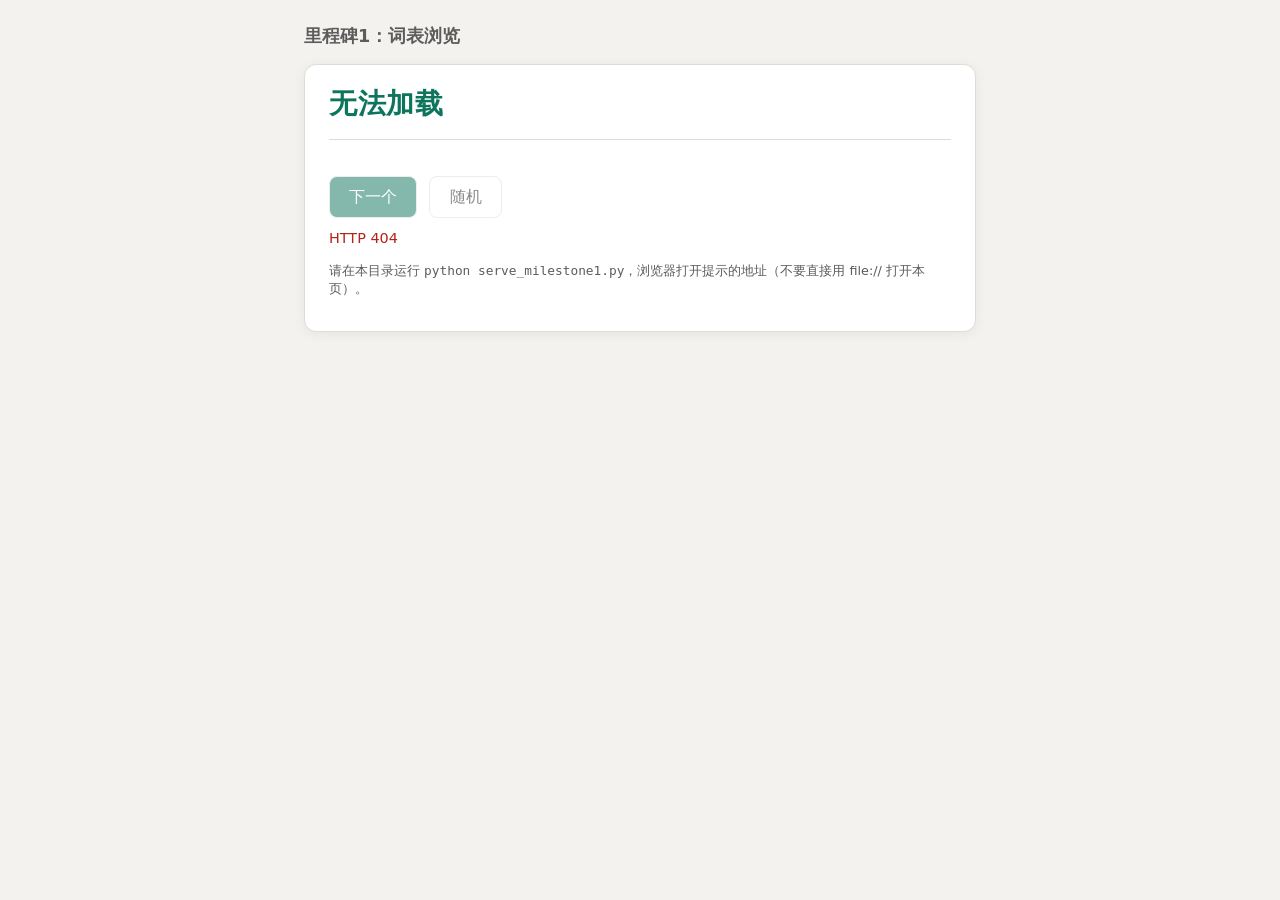
==== milestone1/index.html @ ece0752d "Move project files from English_study_app/ to repository root Made-with: Cursor" ====
<!DOCTYPE html>
<html lang="zh-CN">
<head>
  <meta charset="UTF-8" />
  <meta name="viewport" content="width=device-width, initial-scale=1.0" />
  <title>里程碑1 · 随机单词</title>
  <style>
    :root {
      color-scheme: light dark;
      --bg: #f4f2ef;
      --card: #fff;
      --text: #1a1a1a;
      --muted: #5c5c5c;
      --accent: #0d745e;
      --border: #e0dcd4;
    }
    @media (prefers-color-scheme: dark) {
      :root {
        --bg: #121412;
        --card: #1c1f1d;
        --text: #eceae6;
        --muted: #a39e96;
        --accent: #3ecfae;
        --border: #2e3330;
      }
    }
    * { box-sizing: border-box; }
    body {
      margin: 0;
      min-height: 100vh;
      font-family: "Segoe UI", system-ui, sans-serif;
      background: var(--bg);
      color: var(--text);
      padding: 1.5rem;
    }
    .wrap {
      max-width: 42rem;
      margin: 0 auto;
    }
    h1 {
      font-size: 1.1rem;
      font-weight: 600;
      color: var(--muted);
      margin: 0 0 1rem;
    }
    .card {
      background: var(--card);
      border: 1px solid var(--border);
      border-radius: 12px;
      padding: 1.25rem 1.5rem;
      box-shadow: 0 2px 12px rgba(0,0,0,.06);
    }
    .word {
      font-size: 1.75rem;
      font-weight: 700;
      letter-spacing: 0.02em;
      margin-bottom: 0.75rem;
      color: var(--accent);
    }
    .meta {
      font-size: 0.85rem;
      color: var(--muted);
      margin-bottom: 1rem;
    }
    .content {
      font-size: 0.95rem;
      line-height: 1.55;
      white-space: pre-wrap;
      word-break: break-word;
      max-height: min(55vh, 28rem);
      overflow-y: auto;
      border-top: 1px solid var(--border);
      padding-top: 1rem;
    }
    .actions {
      display: flex;
      gap: 0.75rem;
      margin-top: 1.25rem;
      flex-wrap: wrap;
    }
    button {
      font: inherit;
      cursor: pointer;
      padding: 0.6rem 1.2rem;
      border-radius: 8px;
      border: 1px solid var(--border);
      background: var(--accent);
      color: #fff;
    }
    button:disabled {
      opacity: 0.5;
      cursor: not-allowed;
    }
    button.secondary {
      background: transparent;
      color: var(--text);
    }
    .err {
      color: #b42318;
      font-size: 0.9rem;
      margin-top: 0.75rem;
    }
    .hint {
      font-size: 0.8rem;
      color: var(--muted);
      margin-top: 1rem;
      line-height: 1.4;
    }
  </style>
</head>
<body>
  <div class="wrap">
    <h1>里程碑1：词表浏览</h1>
    <div class="card">
      <div class="word" id="word">加载中…</div>
      <div class="meta" id="meta"></div>
      <div class="content" id="content"></div>
      <div class="actions">
        <button type="button" id="next" disabled>下一个</button>
        <button type="button" class="secondary" id="shuffle" disabled>随机</button>
      </div>
      <p class="err" id="err" hidden></p>
      <p class="hint" id="hint"></p>
    </div>
  </div>
  <script>
    const DATA_URL = "/DictionaryByGPT4-main/gptwords.json";

    const elWord = document.getElementById("word");
    const elMeta = document.getElementById("meta");
    const elContent = document.getElementById("content");
    const elErr = document.getElementById("err");
    const elHint = document.getElementById("hint");
    const btnNext = document.getElementById("next");
    const btnShuffle = document.getElementById("shuffle");

    /** @type {{ word: string, content: string }[]} */
    let entries = [];
    let index = 0;

    function parseJsonl(text) {
      const out = [];
      for (const line of text.split(/\r?\n/)) {
        const t = line.trim();
        if (!t) continue;
        try {
          const o = JSON.parse(t);
          if (o && typeof o.word === "string") out.push(o);
        } catch (_) { /* skip bad line */ }
      }
      return out;
    }

    function show(i) {
      if (!entries.length) return;
      index = ((i % entries.length) + entries.length) % entries.length;
      const e = entries[index];
      elWord.textContent = e.word;
      elContent.textContent = e.content || "";
      elMeta.textContent = `第 ${index + 1} / ${entries.length} 条`;
    }

    function showError(msg) {
      elErr.hidden = false;
      elErr.textContent = msg;
      elWord.textContent = "无法加载";
      elContent.textContent = "";
      elMeta.textContent = "";
    }

    async function load() {
      elHint.textContent = "";
      try {
        const res = await fetch(DATA_URL);
        if (!res.ok) throw new Error(`HTTP ${res.status}`);
        const text = await res.text();
        entries = parseJsonl(text);
        if (!entries.length) throw new Error("词表为空或格式不对");
        show(0);
        btnNext.disabled = false;
        btnShuffle.disabled = false;
      } catch (e) {
        showError(e instanceof Error ? e.message : String(e));
        elHint.innerHTML =
          "请在本目录运行 <code>python serve_milestone1.py</code>，浏览器打开提示的地址（不要直接用 file:// 打开本页）。";
      }
    }

    btnNext.addEventListener("click", () => show(index + 1));
    btnShuffle.addEventListener("click", () => {
      if (entries.length < 2) return;
      let j = index;
      while (j === index) j = Math.floor(Math.random() * entries.length);
      show(j);
    });

    load();
  </script>
</body>
</html>
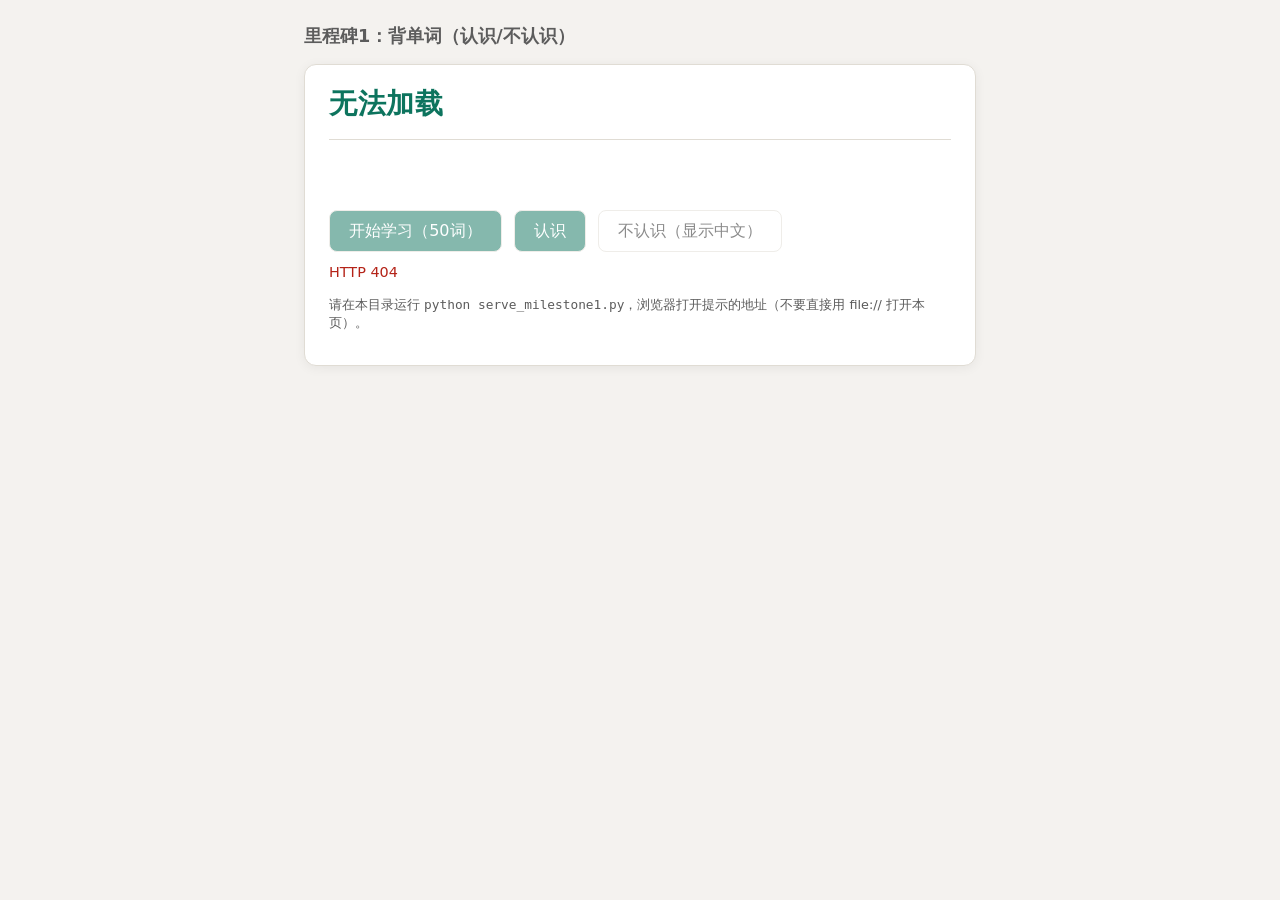
==== commit 228ce530: "制作了一个简单的背单词工具，用户一次可以背诵50个单词，首先提供英文，用户有认识与不认识两个选项可以选择，若不认识，则会展示此单词的中文意思" ====
--- a/milestone1/index.html
+++ b/milestone1/index.html
@@ -3,7 +3,7 @@
 <head>
   <meta charset="UTF-8" />
   <meta name="viewport" content="width=device-width, initial-scale=1.0" />
-  <title>里程碑1 · 随机单词</title>
+  <title>里程碑1 · 背单词</title>
   <style>
     :root {
       color-scheme: light dark;
@@ -62,13 +62,12 @@
       color: var(--muted);
       margin-bottom: 1rem;
     }
-    .content {
+    .meaning {
       font-size: 0.95rem;
       line-height: 1.55;
       white-space: pre-wrap;
       word-break: break-word;
-      max-height: min(55vh, 28rem);
-      overflow-y: auto;
+      min-height: 3.2rem;
       border-top: 1px solid var(--border);
       padding-top: 1rem;
     }
@@ -110,14 +109,16 @@
 </head>
 <body>
   <div class="wrap">
-    <h1>里程碑1：词表浏览</h1>
+    <h1>里程碑1：背单词（认识/不认识）</h1>
     <div class="card">
-      <div class="word" id="word">加载中…</div>
+      <div class="word" id="word">点击“开始学习”</div>
       <div class="meta" id="meta"></div>
-      <div class="content" id="content"></div>
+      <div class="meaning" id="meaning">中文释义会在你点击“不认识”后显示。</div>
       <div class="actions">
-        <button type="button" id="next" disabled>下一个</button>
-        <button type="button" class="secondary" id="shuffle" disabled>随机</button>
+        <button type="button" id="start" disabled>开始学习（50词）</button>
+        <button type="button" id="known" disabled>认识</button>
+        <button type="button" class="secondary" id="unknown" disabled>不认识（显示中文）</button>
+        <button type="button" id="nextAfterMeaning" disabled hidden>下一个</button>
       </div>
       <p class="err" id="err" hidden></p>
       <p class="hint" id="hint"></p>
@@ -128,15 +129,22 @@
 
     const elWord = document.getElementById("word");
     const elMeta = document.getElementById("meta");
-    const elContent = document.getElementById("content");
+    const elMeaning = document.getElementById("meaning");
     const elErr = document.getElementById("err");
     const elHint = document.getElementById("hint");
-    const btnNext = document.getElementById("next");
-    const btnShuffle = document.getElementById("shuffle");
-
-    /** @type {{ word: string, content: string }[]} */
+    const btnStart = document.getElementById("start");
+    const btnKnown = document.getElementById("known");
+    const btnUnknown = document.getElementById("unknown");
+    const btnNextAfterMeaning = document.getElementById("nextAfterMeaning");
+
+    /** @type {{ words: string, content: string }[]} */
     let entries = [];
+    let session = [];
     let index = 0;
+    let knownCount = 0;
+    let unknownCount = 0;
+    let waitingNextAfterMeaning = false;
+    const SESSION_SIZE = 50;
 
     function parseJsonl(text) {
       const out = [];
@@ -145,27 +153,72 @@
         if (!t) continue;
         try {
           const o = JSON.parse(t);
-          if (o && typeof o.word === "string") out.push(o);
+          if (!o) continue;
+          const words = typeof o.words === "string" ? o.words : (typeof o.word === "string" ? o.word : "");
+          if (words) {
+            out.push({
+              words,
+              content: typeof o.content === "string" ? o.content : "",
+            });
+          }
         } catch (_) { /* skip bad line */ }
       }
       return out;
     }
 
-    function show(i) {
-      if (!entries.length) return;
-      index = ((i % entries.length) + entries.length) % entries.length;
-      const e = entries[index];
-      elWord.textContent = e.word;
-      elContent.textContent = e.content || "";
-      elMeta.textContent = `第 ${index + 1} / ${entries.length} 条`;
+    function pickRandom(items, count) {
+      const copy = [...items];
+      for (let i = copy.length - 1; i > 0; i--) {
+        const j = Math.floor(Math.random() * (i + 1));
+        [copy[i], copy[j]] = [copy[j], copy[i]];
+      }
+      return copy.slice(0, Math.min(count, copy.length));
+    }
+
+    function showCurrentWord() {
+      const current = session[index];
+      if (!current) return;
+      elWord.textContent = current.words;
+      elMeaning.textContent = "中文释义会在你点击“不认识”后显示。";
+      elMeta.textContent = `第 ${index + 1} / ${session.length} 个 | 认识 ${knownCount} | 不认识 ${unknownCount}`;
+      waitingNextAfterMeaning = false;
+      btnNextAfterMeaning.hidden = true;
+      btnNextAfterMeaning.disabled = true;
+      btnKnown.disabled = false;
+      btnUnknown.disabled = false;
+    }
+
+    function finishSession() {
+      elWord.textContent = "本次学习完成";
+      elMeaning.textContent = "你可以点击“开始学习”开启下一轮 50 词。";
+      elMeta.textContent = `总计 ${session.length} 个 | 认识 ${knownCount} | 不认识 ${unknownCount}`;
+      btnKnown.disabled = true;
+      btnUnknown.disabled = true;
+      btnNextAfterMeaning.hidden = true;
+      btnNextAfterMeaning.disabled = true;
+      btnStart.disabled = false;
+    }
+
+    function nextWord() {
+      index += 1;
+      if (index >= session.length) {
+        finishSession();
+        return;
+      }
+      showCurrentWord();
     }
 
     function showError(msg) {
       elErr.hidden = false;
       elErr.textContent = msg;
       elWord.textContent = "无法加载";
-      elContent.textContent = "";
+      elMeaning.textContent = "";
       elMeta.textContent = "";
+      btnStart.disabled = true;
+      btnKnown.disabled = true;
+      btnUnknown.disabled = true;
+      btnNextAfterMeaning.hidden = true;
+      btnNextAfterMeaning.disabled = true;
     }
 
     async function load() {
@@ -176,9 +229,8 @@
         const text = await res.text();
         entries = parseJsonl(text);
         if (!entries.length) throw new Error("词表为空或格式不对");
-        show(0);
-        btnNext.disabled = false;
-        btnShuffle.disabled = false;
+        btnStart.disabled = false;
+        elMeta.textContent = `词库加载成功，共 ${entries.length} 条`;
       } catch (e) {
         showError(e instanceof Error ? e.message : String(e));
         elHint.innerHTML =
@@ -186,12 +238,42 @@
       }
     }
 
-    btnNext.addEventListener("click", () => show(index + 1));
-    btnShuffle.addEventListener("click", () => {
-      if (entries.length < 2) return;
-      let j = index;
-      while (j === index) j = Math.floor(Math.random() * entries.length);
-      show(j);
+    btnStart.addEventListener("click", () => {
+      session = pickRandom(entries, SESSION_SIZE);
+      index = 0;
+      knownCount = 0;
+      unknownCount = 0;
+      btnStart.disabled = true;
+      btnKnown.disabled = false;
+      btnUnknown.disabled = false;
+      btnNextAfterMeaning.hidden = true;
+      btnNextAfterMeaning.disabled = true;
+      showCurrentWord();
+    });
+
+    btnKnown.addEventListener("click", () => {
+      if (waitingNextAfterMeaning) return;
+      if (!session.length || index >= session.length) return;
+      knownCount += 1;
+      nextWord();
+    });
+
+    btnUnknown.addEventListener("click", () => {
+      if (waitingNextAfterMeaning) return;
+      if (!session.length || index >= session.length) return;
+      unknownCount += 1;
+      const current = session[index];
+      elMeaning.textContent = `词义：${current.content || "（暂无词义）"}`;
+      waitingNextAfterMeaning = true;
+      btnKnown.disabled = true;
+      btnUnknown.disabled = true;
+      btnNextAfterMeaning.hidden = false;
+      btnNextAfterMeaning.disabled = false;
+    });
+
+    btnNextAfterMeaning.addEventListener("click", () => {
+      if (!waitingNextAfterMeaning) return;
+      nextWord();
     });
 
     load();
